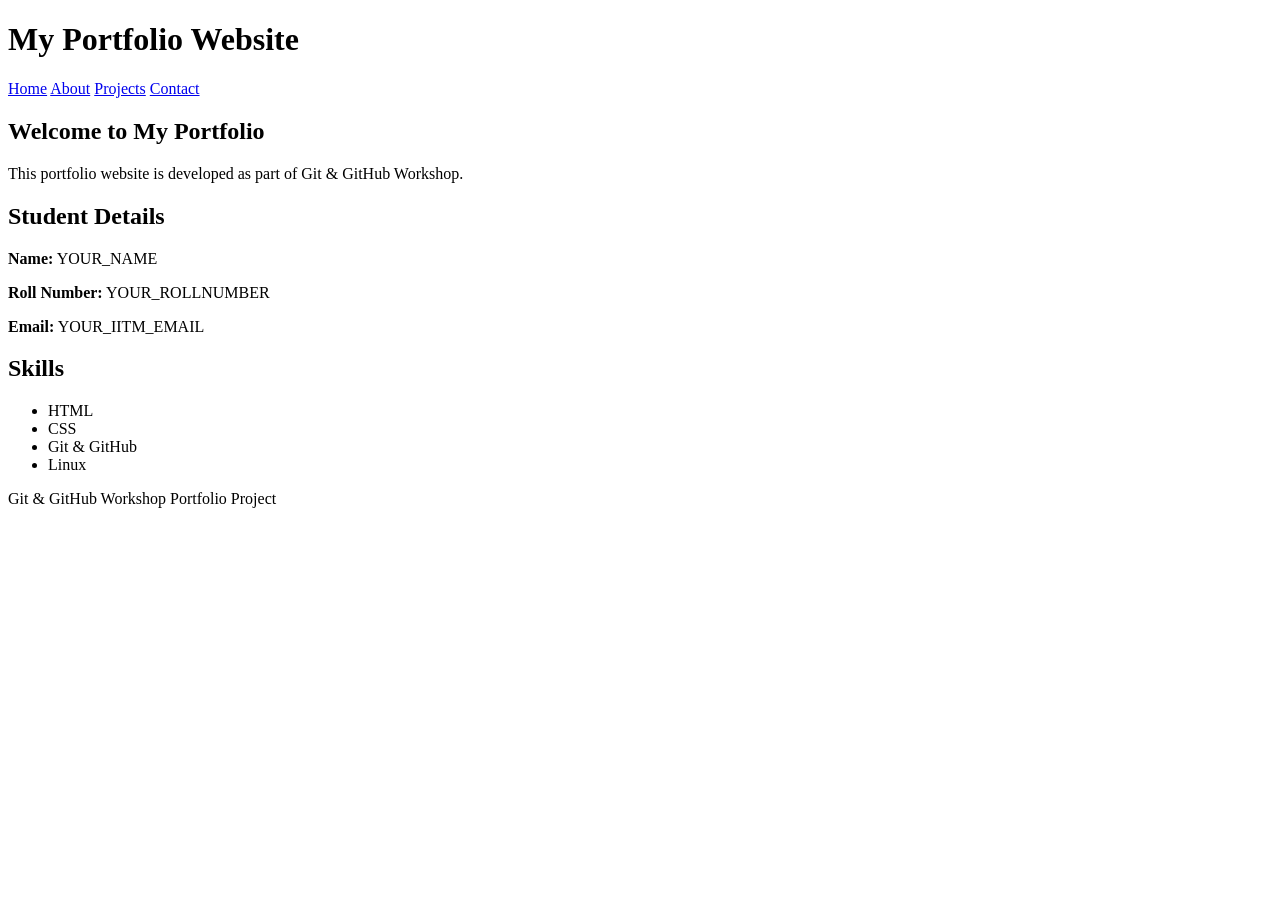
==== index.html @ b28c20da "Create index.html for portfolio website This HTML file serves as the main structure for a portfolio " ====
<!DOCTYPE html>
<html lang="en">
<head>
<meta charset="UTF-8">
<meta name="viewport" content="width=device-width, initial-scale=1.0">
<title>Portfolio Home</title>
<link rel="stylesheet" href="style.css">
</head>
<body>
<header>
<h1>My Portfolio Website</h1>
<nav>
<a href="index.html">Home</a>
<a href="about.html">About</a>
<a href="projects.html">Projects</a>
<a href="contact.html">Contact</a>
</nav>
</header>
<section class="hero">
<h2>Welcome to My Portfolio</h2>
<p>
This portfolio website is developed as part of Git & GitHub Workshop.
</p>
</section>
<section class="student-details">
<h2>Student Details</h2>
<p><strong>Name:</strong> YOUR_NAME</p>
<p><strong>Roll Number:</strong> YOUR_ROLLNUMBER</p>
<p><strong>Email:</strong> YOUR_IITM_EMAIL</p>
</section>
<section>
<h2>Skills</h2>
<ul>
  <li>HTML</li>
<li>CSS</li>
<li>Git & GitHub</li>
<li>Linux</li>
</ul>
</section>
<footer>
<p>Git & GitHub Workshop Portfolio Project</p>
</footer>
</body>
</html>
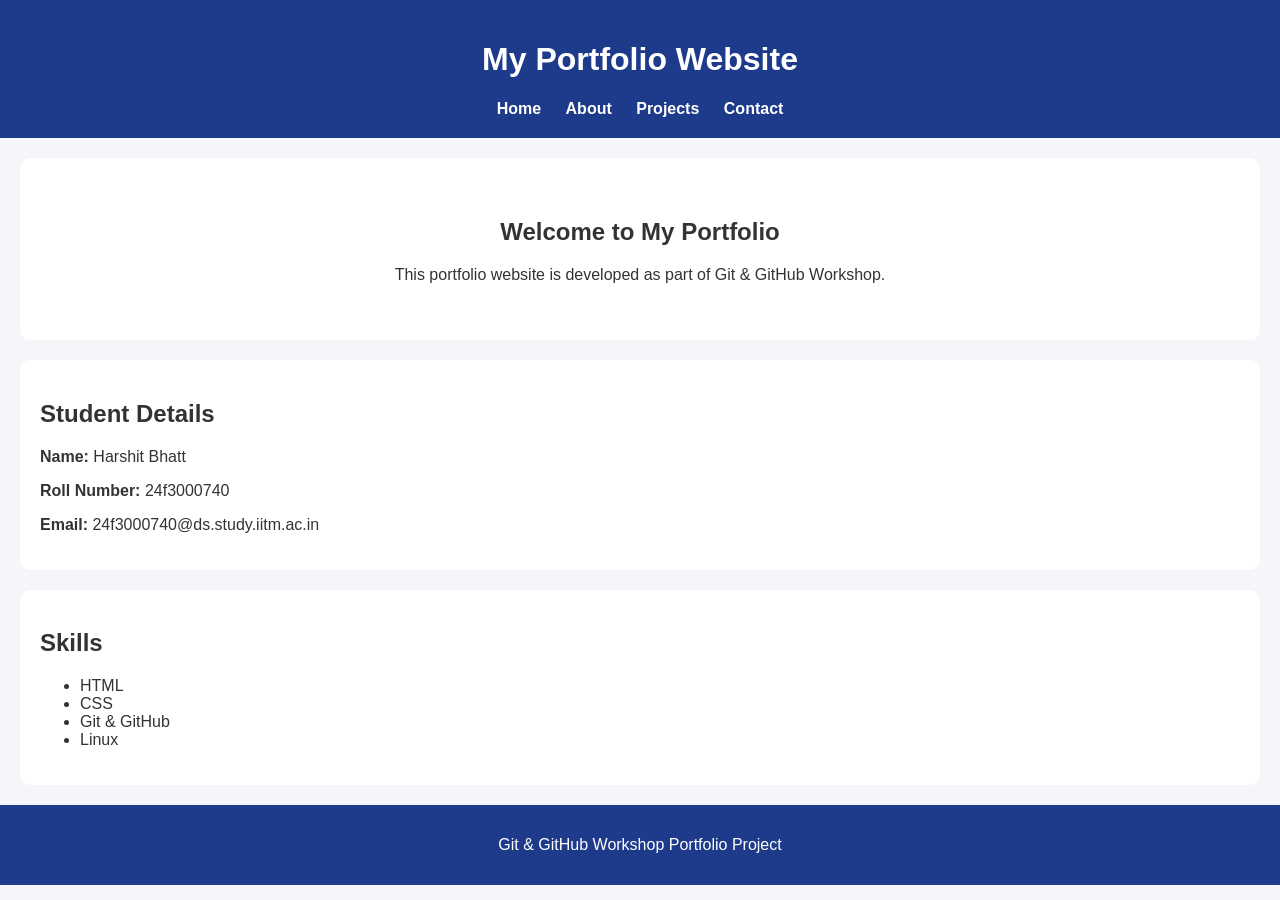
==== commit 1185ac8a: "Update student details with actual information" ====
--- a/index.html
+++ b/index.html
@@ -24,9 +24,9 @@
 </section>
 <section class="student-details">
 <h2>Student Details</h2>
-<p><strong>Name:</strong> YOUR_NAME</p>
-<p><strong>Roll Number:</strong> YOUR_ROLLNUMBER</p>
-<p><strong>Email:</strong> YOUR_IITM_EMAIL</p>
+<p><strong>Name:</strong> Harshit Bhatt</p>
+<p><strong>Roll Number:</strong> 24f3000740</p>
+<p><strong>Email:</strong> 24f3000740@ds.study.iitm.ac.in</p>
 </section>
 <section>
 <h2>Skills</h2>
--- a/style.css
+++ b/style.css
@@ -0,0 +1,47 @@
+body {
+margin: 0;
+font-family: Arial, sans-serif;
+background-color: #f4f6f9;
+color: #333;
+}
+header {
+background-color: #1e3a8a;
+color: white;
+padding: 20px;
+text-align: center;
+}
+nav {
+margin-top: 10px;
+}
+nav a {
+color: white;
+text-decoration: none;
+margin: 10px;
+font-weight: bold;
+}
+.hero {
+text-align: center;
+padding: 40px;
+background-color: white;
+margin: 20px;
+border-radius: 10px;
+  }
+.student-details {
+background-color: white;
+margin: 20px;
+padding: 20px;
+border-radius: 10px;
+}
+section {
+background-color: white;
+margin: 20px;
+padding: 20px;
+border-radius: 10px;
+}
+footer {
+background-color: #1e3a8a;
+color: white;
+text-align: center;
+padding: 15px;
+margin-top: 20px;
+}
